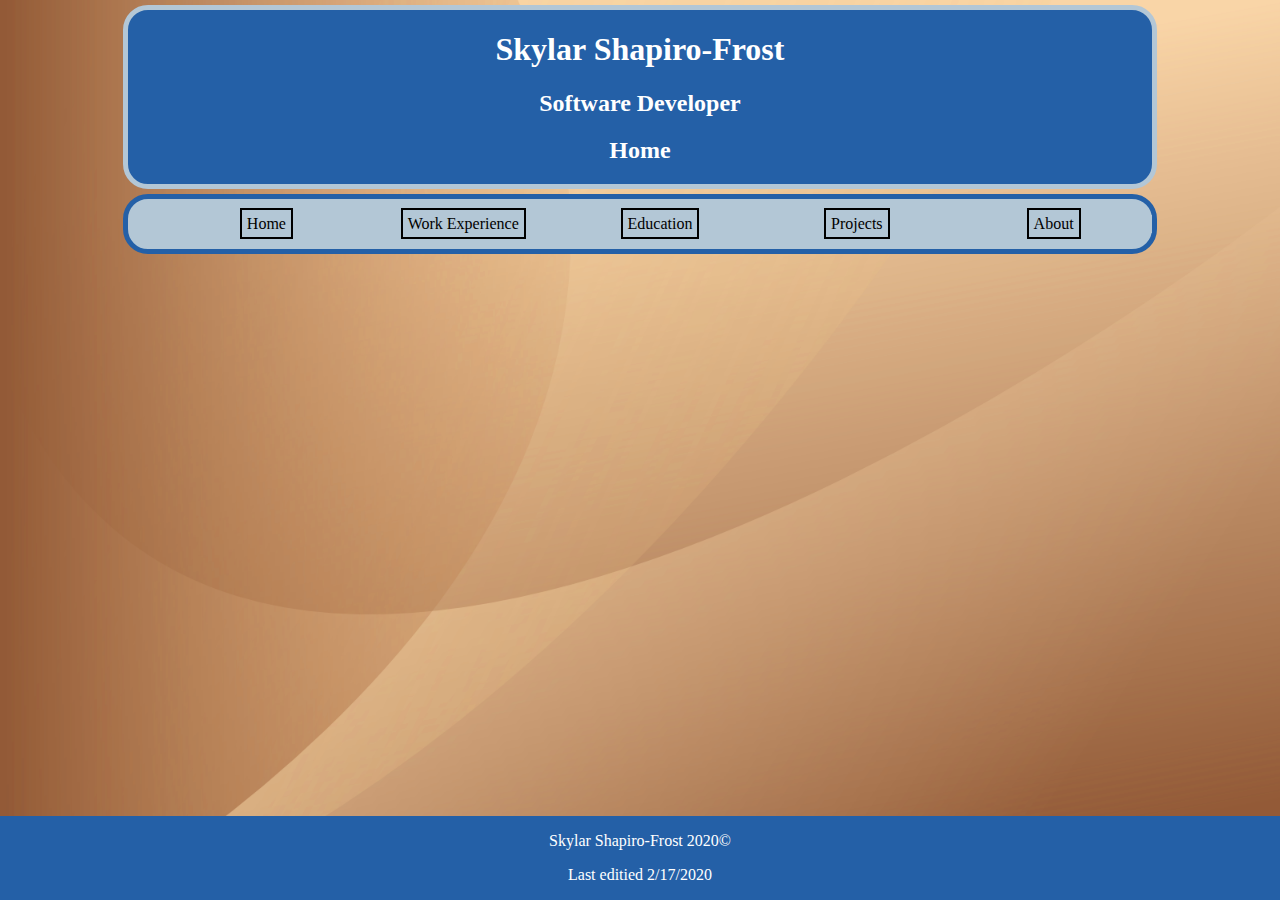
==== index.html @ b907bc3e "Set up the basic outline for the page. Not ready to paste over just yet tho." ====
<!doctype html>

<html lang="en">
<head>
  <meta charset="utf-8">

  <title>Skylar's Resume</title>
  <meta name="description" content="HTML Final">
  <meta name="author" content="Skylar Shapiro-Frost">

  <link rel="stylesheet" href="css/style.css">
  <link rel="stylesheet" href="css/sticky_footer.css">

</head>
  <body>
    <div class="content">
      <header id="top">
        <h1>Skylar Shapiro-Frost</h1>
        <h2>Software Developer</h2>
        <h2>Home</h2>
      </header>
      <nav id="main_nav" class="clearfix">
         <ul class="clearfix">
          <li><a href="index.html">Home</a></li>
          <li><a href="work.html">Work Experience</a></li>
          <li><a href="education.html">Education</a></li>
          <li><a href="proj.html">Projects</a></li>
          <li><a href="about.html">About</a></li>
      </nav>
  </div>
  <footer id="foot" class="footer">
      <p>Skylar Shapiro-Frost 2020&copy;</p>
      <p>Last editied 2/17/2020</p>
  </footer>
</body>
</html>
---- css/style.css ----
.clearfix::after {
  content: "";
  clear: both;
  display: table;
}

body
{
  background: url("../pictures/background_main.png");
  background-repeat: no-repeat;
  background-size: cover;
  box-sizing: border-box;

/* not sure why, but it was getting margins and messing up flex */
  margin: 0;
}

#top
{
  text-align: center;
  width: 80%;
  border: 5px #B3C7D6FF solid;
  margin: 5px auto;
  background-color: #2460A7FF;
  color: white;
  border-radius: 25px;
}

#foot
{
  text-align: center;
  width: 100%;
  border: 0px #B3C7D6FF solid;
  margin: 0 auto ;
  background-color: #2460A7FF;
  color: white;

}

#main_nav
{
  text-align: center;
  width: 80%;
  border: 5px #2460A7FF solid;
  margin: auto;
  background-color: #B3C7D6FF;
  color: white;
  border-radius: 25px;
}

#main_nav ul
{
  list-style: none;
}
#main_nav ul li
{
  display: inline-block;
  float: left;
  width: 20%;
  color: #D9B48FFF;
  text-decoration: none;
  background-color: #B3C7D6FF;

}

#main_nav ul li a
{
  color: black;
  text-decoration: none;
  background-color: #B3C7D6FF;
  border: 2px solid black;
  padding: 5px;
}
---- css/sticky_footer.css ----
/* This is just to make the footer sticky
   I used flex box for this, so I will remove this if
   It is considered cheating.
*/

html,
body
{
  height: 100%;
}
body
{
  display: flex;
  flex-direction: column;
}
.content
{
  flex: 1 0 auto;
}
.footer
{
  flex-shrink: 0;
}
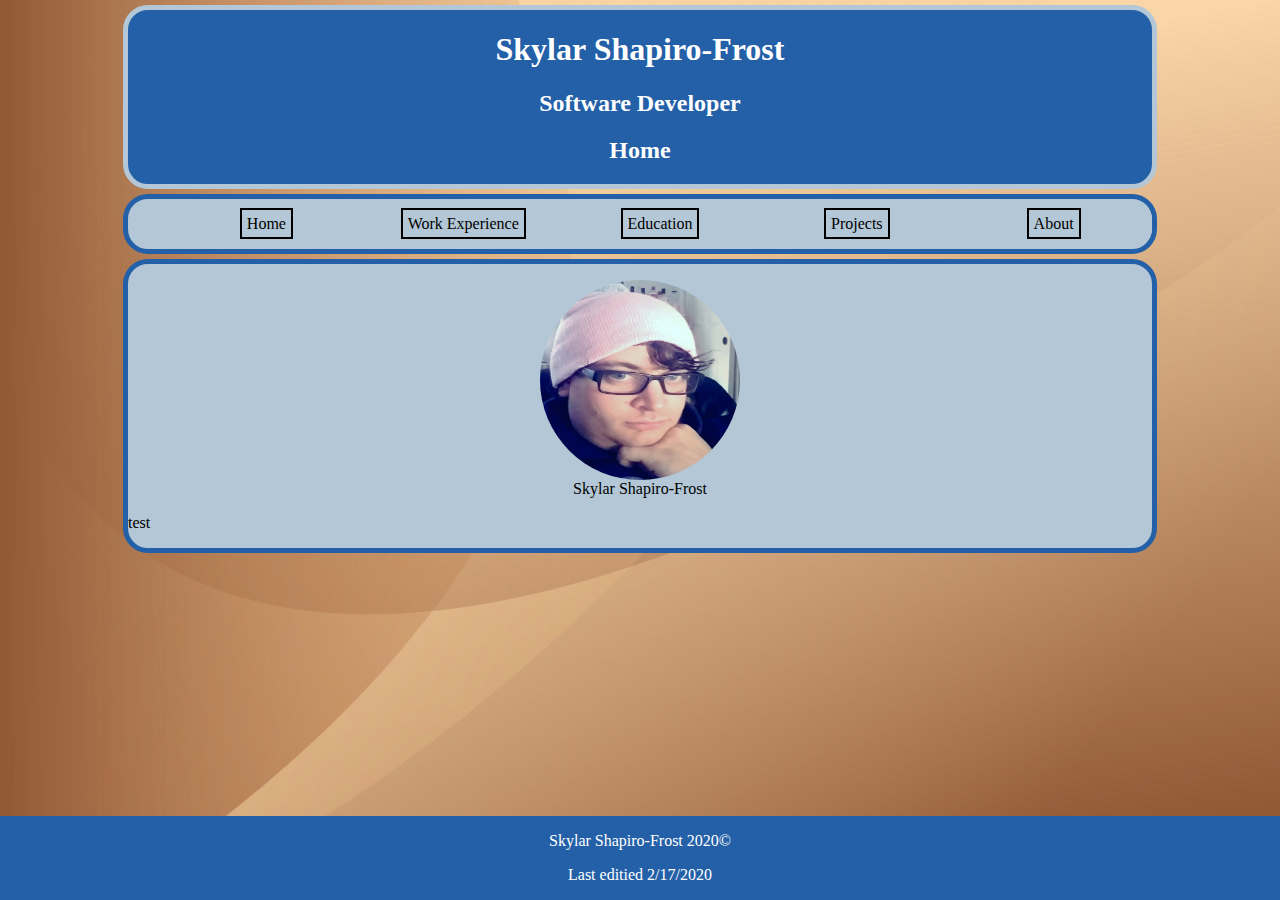
==== commit 4068084c: "Mad some updates" ====
--- a/index.html
+++ b/index.html
@@ -8,8 +8,9 @@
   <meta name="description" content="HTML Final">
   <meta name="author" content="Skylar Shapiro-Frost">
 
+  <link rel="stylesheet" href="css/sticky_footer.css">
   <link rel="stylesheet" href="css/style.css">
-  <link rel="stylesheet" href="css/sticky_footer.css">
+
 
 </head>
   <body>
@@ -27,6 +28,15 @@
           <li><a href="proj.html">Projects</a></li>
           <li><a href="about.html">About</a></li>
       </nav>
+      <div>
+      <section class="info_box">
+        <figure class="center">
+          <img class="img_pfp"src="pictures/sky_1.jpg" alt="Picture of Skylar">
+          <figcaption>Skylar Shapiro-Frost</figcaption>
+        </figure>
+        <p>test</p>
+      </section>
+      </div>
   </div>
   <footer id="foot" class="footer">
       <p>Skylar Shapiro-Frost 2020&copy;</p>
--- a/css/sticky_footer.css
+++ b/css/sticky_footer.css
@@ -7,11 +7,13 @@
 body
 {
   height: 100%;
+  overflow: auto;
 }
 body
 {
   display: flex;
   flex-direction: column;
+
 }
 .content
 {
--- a/css/style.css
+++ b/css/style.css
@@ -7,8 +7,8 @@
 body
 {
   background: url("../pictures/background_main.png");
+  background-size: 100%;
   background-repeat: no-repeat;
-  background-size: cover;
   box-sizing: border-box;
 
 /* not sure why, but it was getting margins and messing up flex */
@@ -42,7 +42,7 @@
   text-align: center;
   width: 80%;
   border: 5px #2460A7FF solid;
-  margin: auto;
+  margin: 5px auto;
   background-color: #B3C7D6FF;
   color: white;
   border-radius: 25px;
@@ -71,3 +71,25 @@
   border: 2px solid black;
   padding: 5px;
 }
+
+.img_pfp
+{
+  height: 200px;
+  width: 200px;
+  border-radius: 50%;
+  display: block;
+  margin: auto;
+}
+
+.info_box
+{
+  width: 80%;
+  border: 5px #2460A7FF solid;
+  margin: 5px auto;
+  background-color: #B3C7D6FF;
+  border-radius: 25px;
+}
+.center
+{
+  text-align: center;
+}
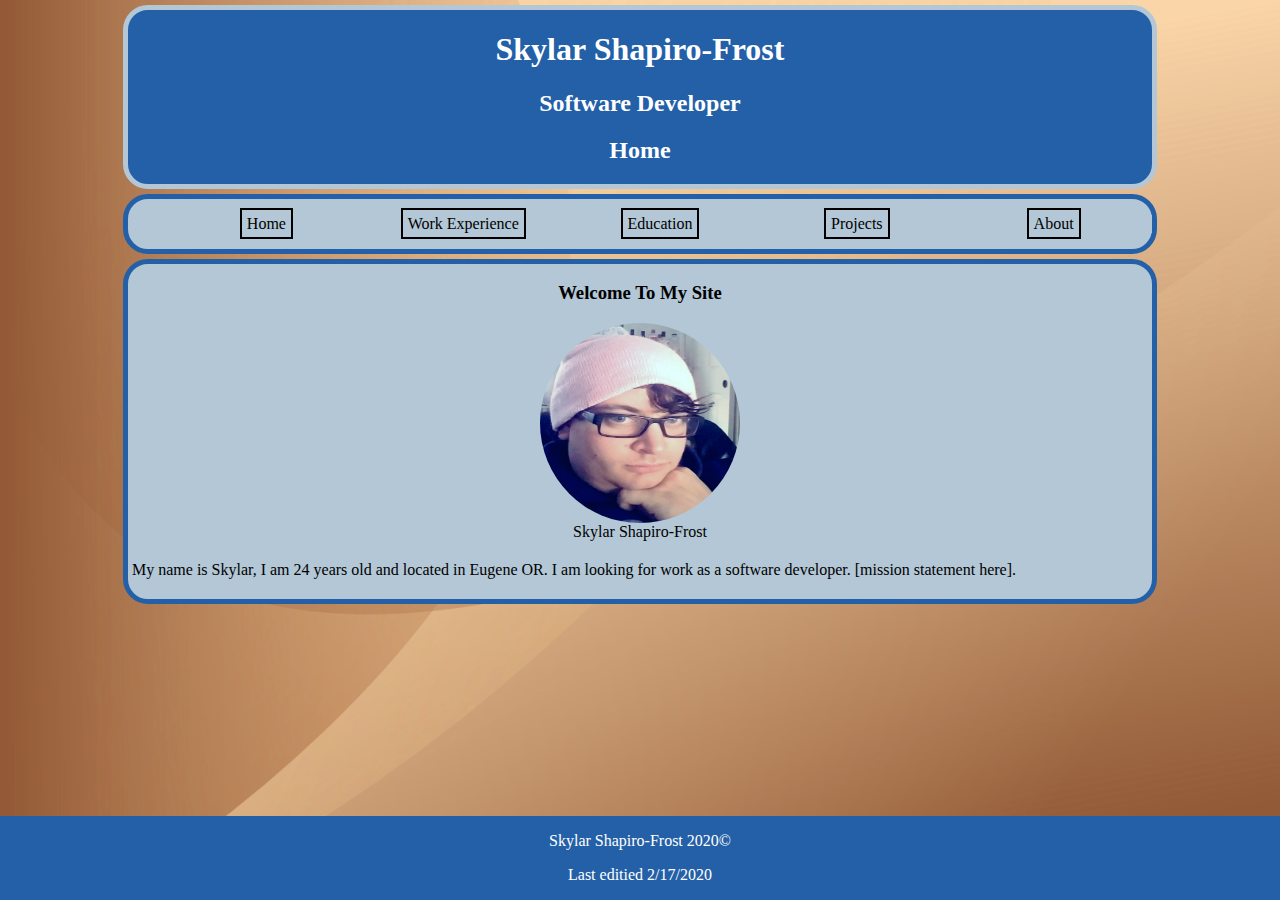
==== commit 626f70f2: "Added to the work page and made some minor corrections." ====
--- a/index.html
+++ b/index.html
@@ -27,14 +27,18 @@
           <li><a href="education.html">Education</a></li>
           <li><a href="proj.html">Projects</a></li>
           <li><a href="about.html">About</a></li>
+          </ul>
       </nav>
       <div>
       <section class="info_box">
-        <figure class="center">
-          <img class="img_pfp"src="pictures/sky_1.jpg" alt="Picture of Skylar">
-          <figcaption>Skylar Shapiro-Frost</figcaption>
-        </figure>
-        <p>test</p>
+        <article>
+          <h3 class="center">Welcome To My Site</h3>
+          <figure class="center">
+            <img class="img_pfp"src="pictures/sky_1.jpg" alt="Picture of Skylar">
+            <figcaption>Skylar Shapiro-Frost</figcaption>
+          </figure>
+          <p class="padding ">My name is Skylar, I am 24 years old and located in Eugene OR. I am looking for work  as a software developer.  [mission statement here].</p>
+        </article>
       </section>
       </div>
   </div>
--- a/css/style.css
+++ b/css/style.css
@@ -13,6 +13,17 @@
 
 /* not sure why, but it was getting margins and messing up flex */
   margin: 0;
+}
+
+table,
+th,
+td
+{
+  border: 1px solid black;
+  border-collapse: collapse;
+  padding: 15px;
+  background: #cbac85;
+
 }
 
 #top
@@ -63,6 +74,11 @@
 
 }
 
+#main_nav ul li a:hover
+{
+  background: #cbac85;
+}
+
 #main_nav ul li a
 {
   color: black;
@@ -89,6 +105,17 @@
   background-color: #B3C7D6FF;
   border-radius: 25px;
 }
+
+.table
+{
+    margin: 10px auto;
+
+}
+.padding
+{
+  padding: 4px;
+}
+
 .center
 {
   text-align: center;
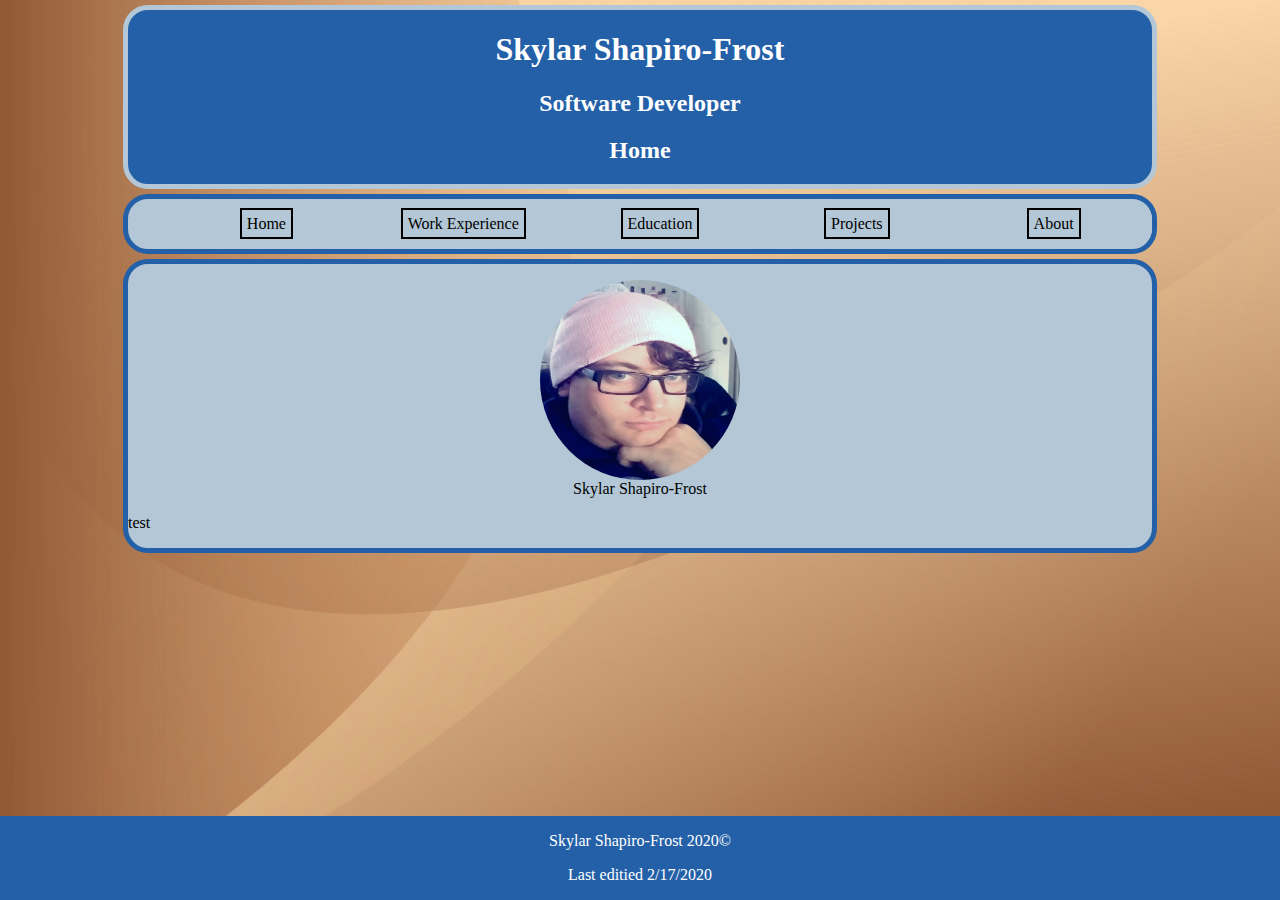
==== commit 3d50b3db: "sabv" ====
--- a/index.html
+++ b/index.html
@@ -27,18 +27,14 @@
           <li><a href="education.html">Education</a></li>
           <li><a href="proj.html">Projects</a></li>
           <li><a href="about.html">About</a></li>
-          </ul>
       </nav>
       <div>
       <section class="info_box">
-        <article>
-          <h3 class="center">Welcome To My Site</h3>
-          <figure class="center">
-            <img class="img_pfp"src="pictures/sky_1.jpg" alt="Picture of Skylar">
-            <figcaption>Skylar Shapiro-Frost</figcaption>
-          </figure>
-          <p class="padding ">My name is Skylar, I am 24 years old and located in Eugene OR. I am looking for work  as a software developer.  [mission statement here].</p>
-        </article>
+        <figure class="center">
+          <img class="img_pfp"src="pictures/sky_1.jpg" alt="Picture of Skylar">
+          <figcaption class="center">Skylar Shapiro-Frost</figcaption>
+        </figure>
+        <p>test</p>
       </section>
       </div>
   </div>
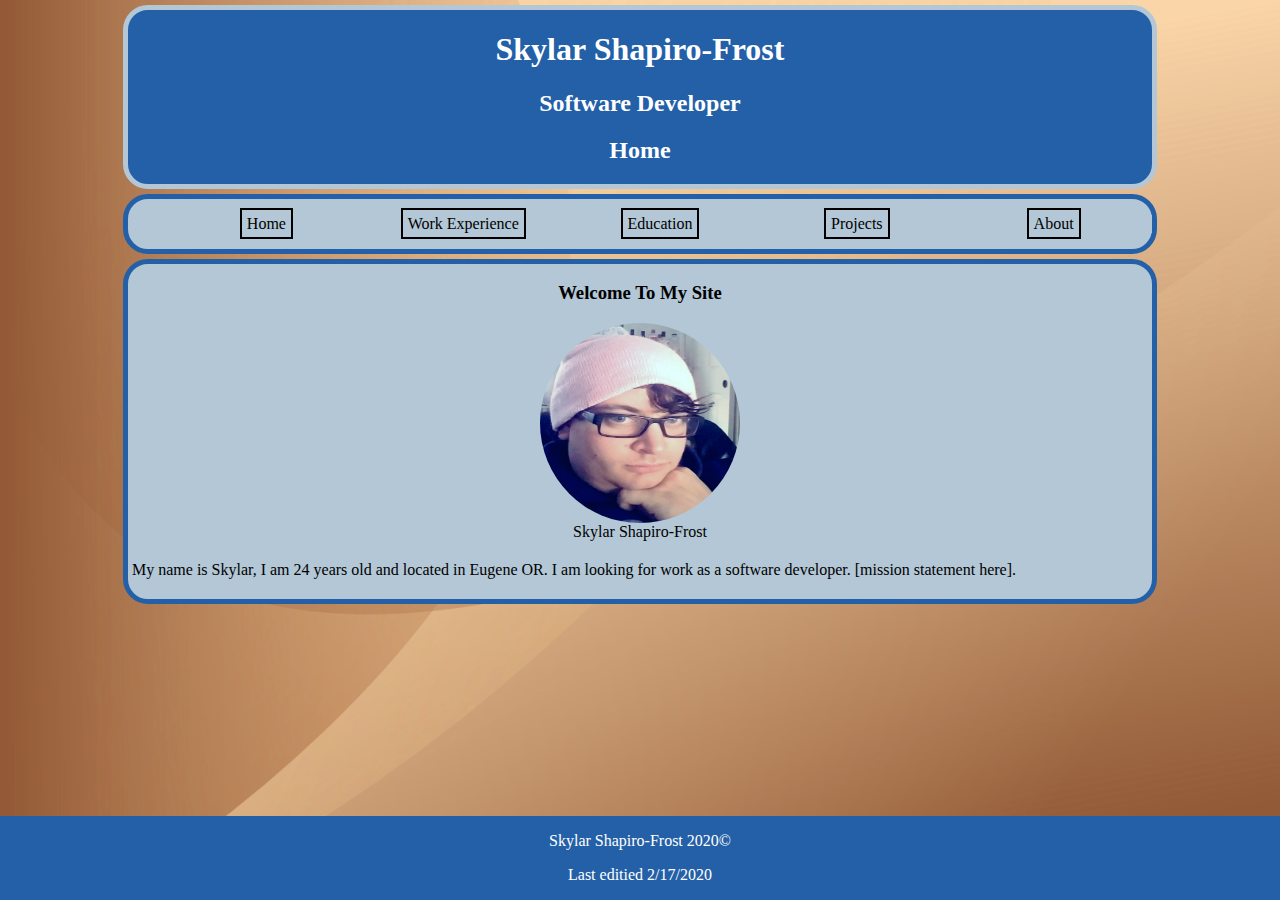
==== commit 2b15db7a: "Merge branch 'Main' of https://github.com/skyfast/HTML_PROG into Main" ====
--- a/index.html
+++ b/index.html
@@ -27,14 +27,18 @@
           <li><a href="education.html">Education</a></li>
           <li><a href="proj.html">Projects</a></li>
           <li><a href="about.html">About</a></li>
+          </ul>
       </nav>
       <div>
       <section class="info_box">
-        <figure class="center">
-          <img class="img_pfp"src="pictures/sky_1.jpg" alt="Picture of Skylar">
-          <figcaption class="center">Skylar Shapiro-Frost</figcaption>
-        </figure>
-        <p>test</p>
+        <article>
+          <h3 class="center">Welcome To My Site</h3>
+          <figure class="center">
+            <img class="img_pfp"src="pictures/sky_1.jpg" alt="Picture of Skylar">
+            <figcaption>Skylar Shapiro-Frost</figcaption>
+          </figure>
+          <p class="padding ">My name is Skylar, I am 24 years old and located in Eugene OR. I am looking for work  as a software developer.  [mission statement here].</p>
+        </article>
       </section>
       </div>
   </div>
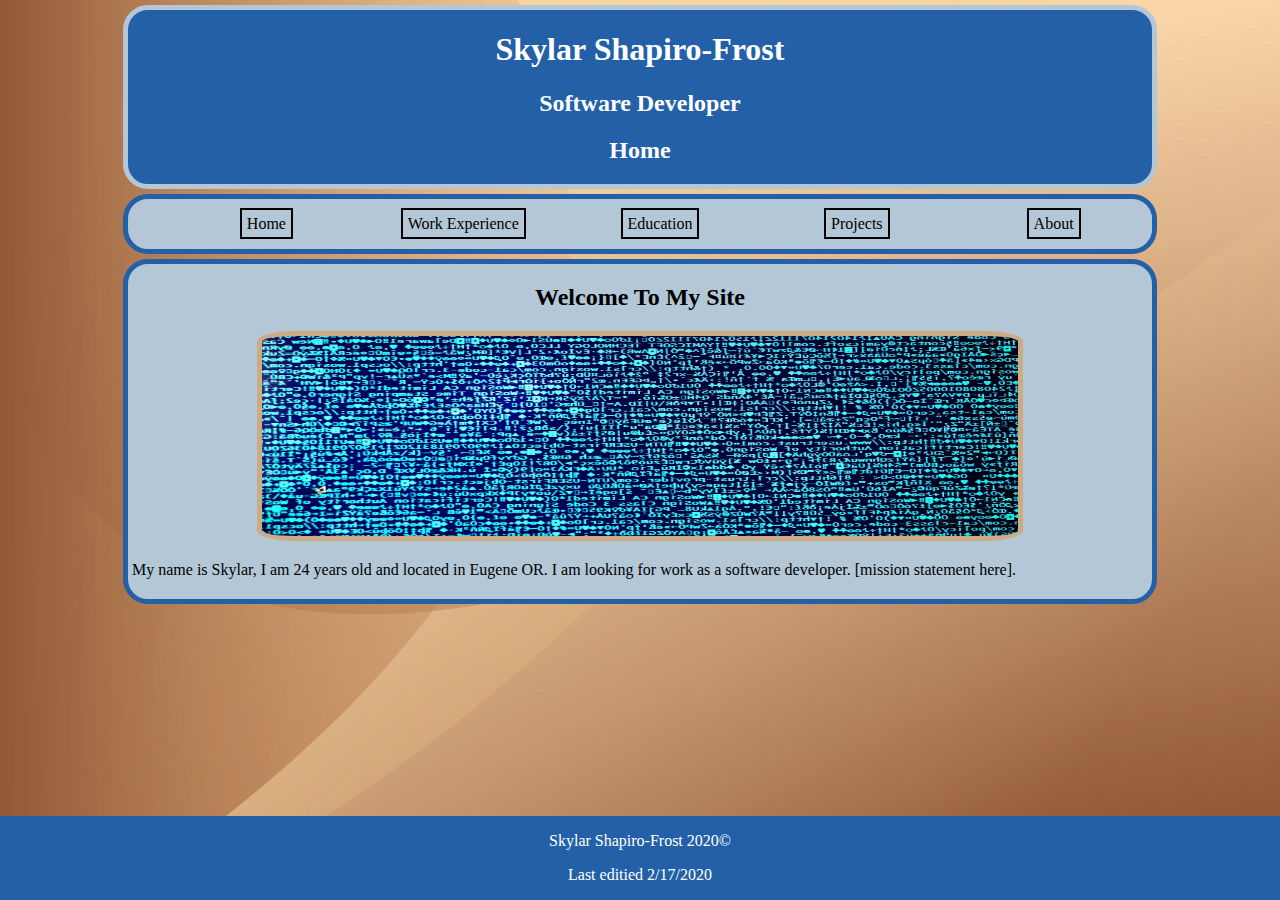
==== commit e6ef8541: "Added more web copy and changed the pictures around. Now have 3 with the figure tag to meet the requ" ====
--- a/index.html
+++ b/index.html
@@ -32,10 +32,9 @@
       <div>
       <section class="info_box">
         <article>
-          <h3 class="center">Welcome To My Site</h3>
+          <h2 class="center">Welcome To My Site</h2>
           <figure class="center">
-            <img class="img_pfp"src="pictures/sky_1.jpg" alt="Picture of Skylar">
-            <figcaption>Skylar Shapiro-Frost</figcaption>
+            <img class="img_def"src="pictures/code.jpg" alt="Computer code">
           </figure>
           <p class="padding ">My name is Skylar, I am 24 years old and located in Eugene OR. I am looking for work  as a software developer.  [mission statement here].</p>
         </article>
--- a/css/style.css
+++ b/css/style.css
@@ -97,6 +97,25 @@
   margin: auto;
 }
 
+.img_def
+{
+  height: 200px;
+  width: 80%;
+  border: 5px #cbac85 solid;
+  border-radius: 5%;
+  display: block;
+  margin: auto;
+}
+.img_education
+{
+  height: 300px;
+  width: 80%;
+  border: 5px #cbac85 solid;
+  border-radius: 5%;
+  display: block;
+  margin: auto;
+}
+
 .info_box
 {
   width: 80%;
@@ -105,6 +124,7 @@
   background-color: #B3C7D6FF;
   border-radius: 25px;
 }
+
 
 .table
 {
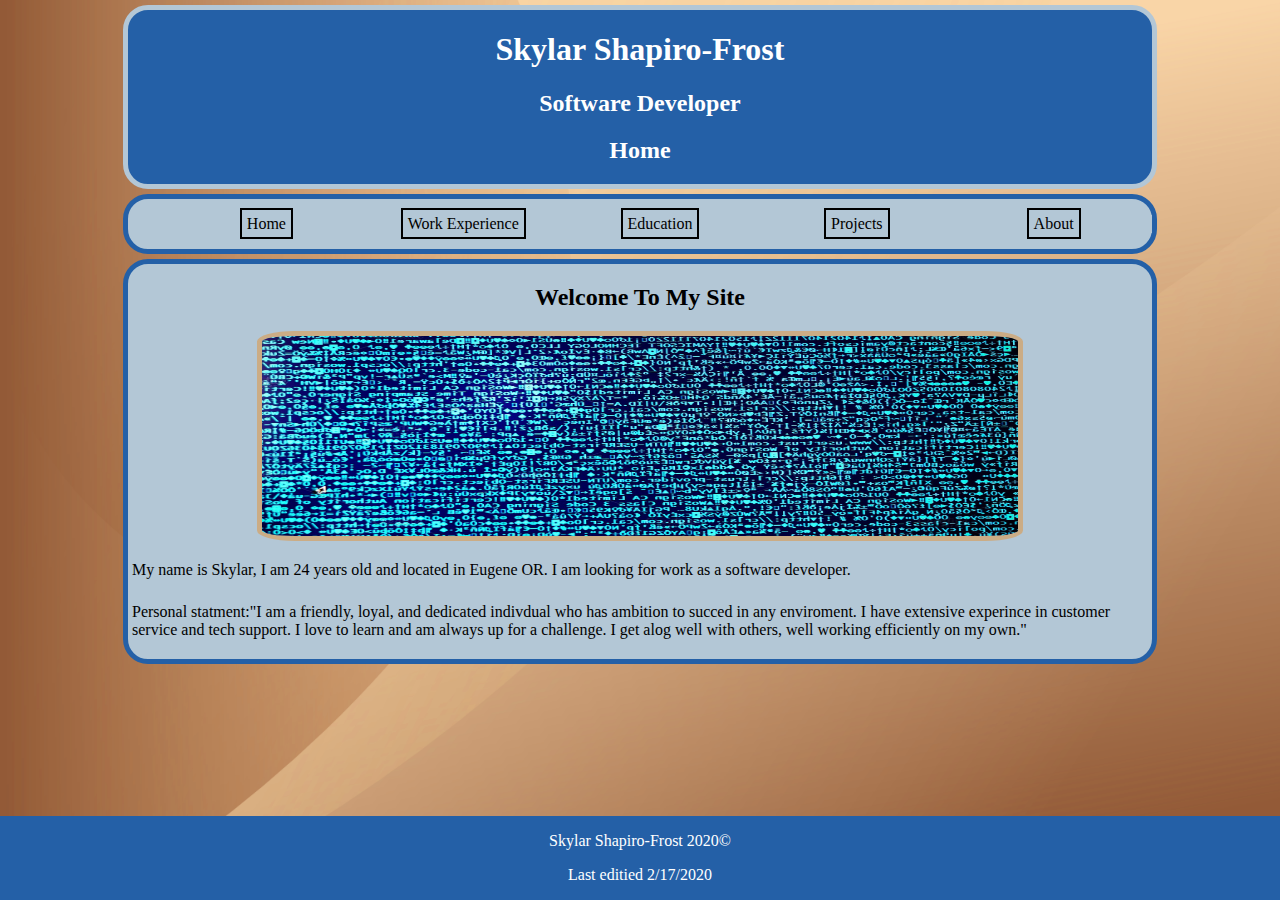
==== commit cf3a7cd8: "Added content to all pages ans made updates. Still need to add some copy but most of the site is don" ====
--- a/index.html
+++ b/index.html
@@ -36,7 +36,8 @@
           <figure class="center">
             <img class="img_def"src="pictures/code.jpg" alt="Computer code">
           </figure>
-          <p class="padding ">My name is Skylar, I am 24 years old and located in Eugene OR. I am looking for work  as a software developer.  [mission statement here].</p>
+          <p class="padding ">My name is Skylar, I am 24 years old and located in Eugene OR. I am looking for work  as a software developer.</p>
+          <p class="padding">Personal statment:"I am a friendly, loyal, and dedicated indivdual who has ambition to succed in any enviroment. I have extensive experince in customer service and tech support. I love to learn and am always up for a challenge. I get alog well with others, well working efficiently on my own."</p>
         </article>
       </section>
       </div>
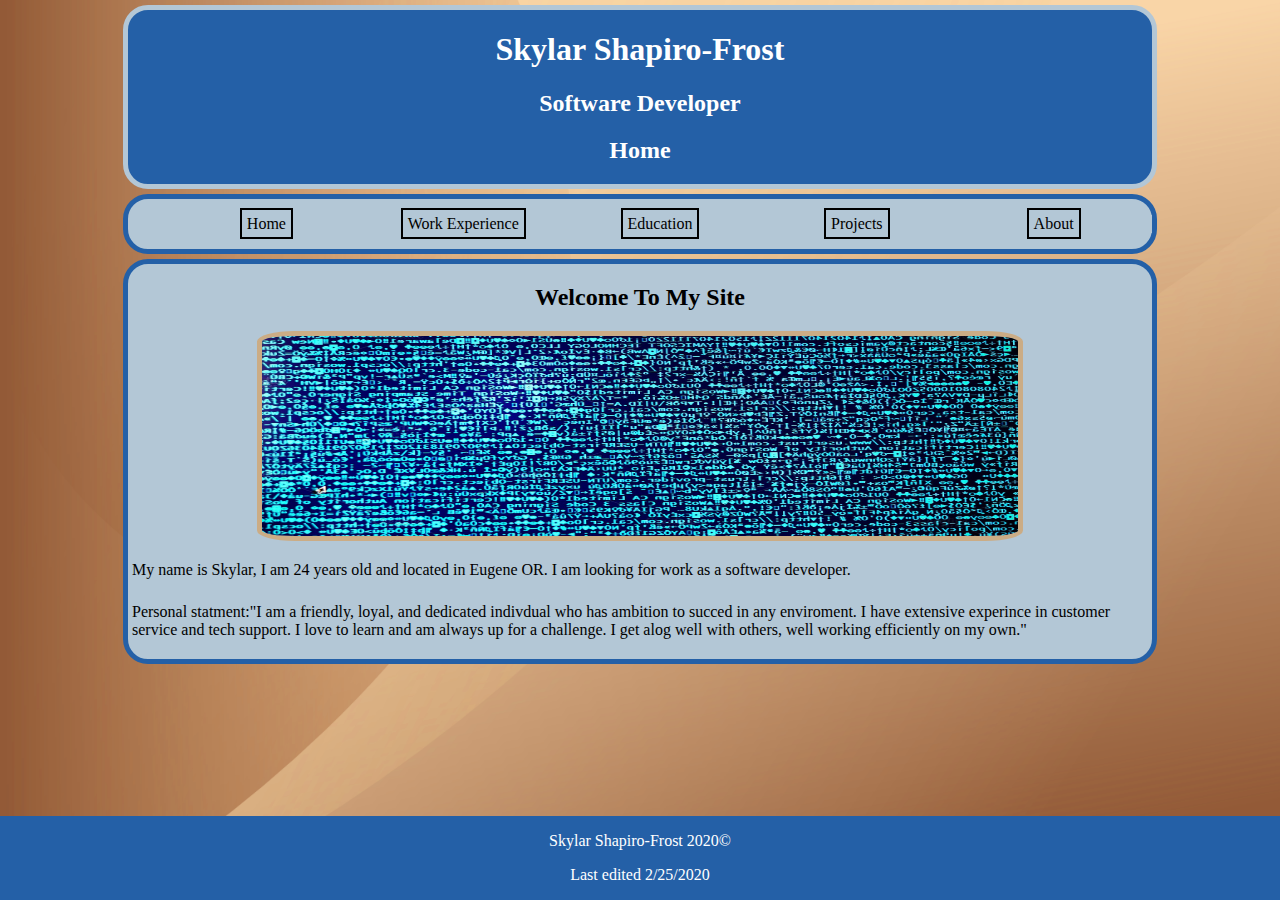
==== commit d45ebc6c: "Finished the first draft." ====
--- a/index.html
+++ b/index.html
@@ -31,10 +31,10 @@
       </nav>
       <div>
       <section class="info_box">
+        <h2 class="center">Welcome To My Site</h2>
         <article>
-          <h2 class="center">Welcome To My Site</h2>
           <figure class="center">
-            <img class="img_def"src="pictures/code.jpg" alt="Computer code">
+            <img class="img_def" src="pictures/code.jpg" alt="Computer code">
           </figure>
           <p class="padding ">My name is Skylar, I am 24 years old and located in Eugene OR. I am looking for work  as a software developer.</p>
           <p class="padding">Personal statment:"I am a friendly, loyal, and dedicated indivdual who has ambition to succed in any enviroment. I have extensive experince in customer service and tech support. I love to learn and am always up for a challenge. I get alog well with others, well working efficiently on my own."</p>
@@ -44,7 +44,7 @@
   </div>
   <footer id="foot" class="footer">
       <p>Skylar Shapiro-Frost 2020&copy;</p>
-      <p>Last editied 2/17/2020</p>
+      <p>Last edited 2/25/2020</p>
   </footer>
 </body>
 </html>
--- a/css/style.css
+++ b/css/style.css
@@ -26,6 +26,11 @@
 
 }
 
+a
+{
+  text-decoration: none;
+  color: #2460A7FF;
+}
 #top
 {
   text-align: center;
@@ -109,7 +114,7 @@
 .img_education
 {
   height: 300px;
-  width: 80%;
+  width: 60%;
   border: 5px #cbac85 solid;
   border-radius: 5%;
   display: block;
